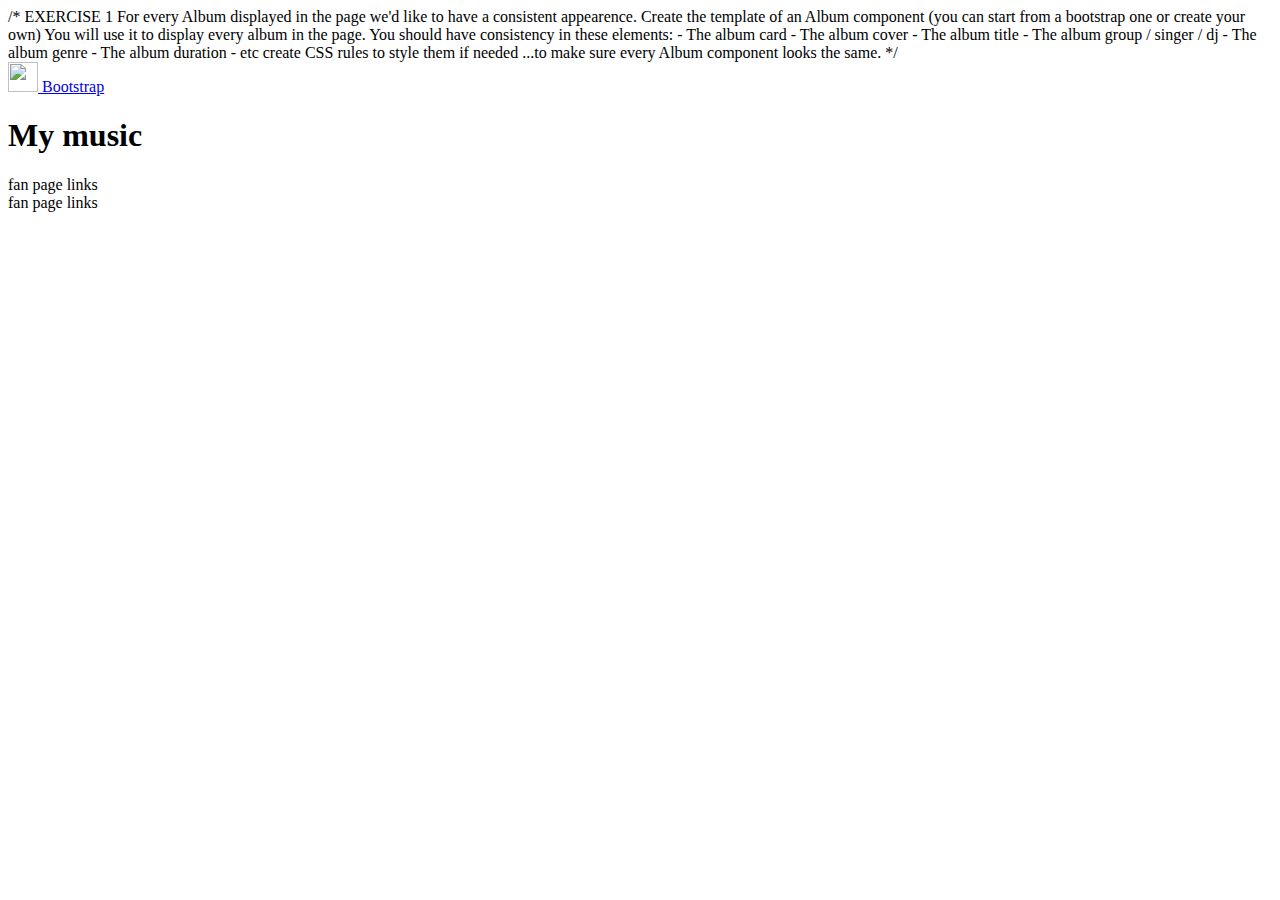
==== index1.html @ 9f3e7ca4 "js M2D2" ====
<!doctype html>
<html lang="en">

<head>
    <!-- Required meta tags -->
    <meta charset="utf-8">
    <meta name="viewport" content="width=device-width, initial-scale=1, shrink-to-fit=no">

    <!-- Bootstrap CSS -->
    <link rel="stylesheet" href="https://cdn.jsdelivr.net/npm/bootstrap@4.6.1/dist/css/bootstrap.min.css"
        integrity="sha384-zCbKRCUGaJDkqS1kPbPd7TveP5iyJE0EjAuZQTgFLD2ylzuqKfdKlfG/eSrtxUkn" crossorigin="anonymous">

    <title>Music for life</title>
    /* EXERCISE 1
    For every Album displayed in the page we'd like to have a consistent appearence.
    Create the template of an Album component (you can start from a bootstrap one or create your own)
    You will use it to display every album in the page.

    You should have consistency in these elements:
    - The album card
    - The album cover
    - The album title
    - The album group / singer / dj
    - The album genre
    - The album duration
    - etc

    create CSS rules to style them if needed
    ...to make sure every Album component looks the same.
    */
</head>

<body>
    <!-- EXERCISE 2 
            Implement a navigation bar using the bootstrap component
            This navigation bar must link every section in your page.
        -->
    <nav class="navbar navbar-light bg-light">
        <a class="navbar-brand" href="#">
            <img src="/docs/4.6/assets/brand/bootstrap-solid.svg" width="30" height="30"
                class="d-inline-block align-top" alt="">
            Bootstrap
        </a>
    </nav>
    <h1> My music </h1>
    <!-- EXERCISE 3
            Create a responsive section for your favourite albums.
            In this section you should have:
            - 4 albums per row when the screen is very large
            - 3 albums per row when you are on a tablet (or a smaller viewport)
            - 2 albums per row when you are on a small screen
        -->

    <!-- EXERCISE 4
            Create a section for the album reviews.
            Pick one of your favourite albums, and create a section with:
            - Cover Image
            - Title
            - Band
            - Duration
            - Genre
            - Tracklist
            - ... And whatever you think it's interesting about it!
        -->

    <!-- EXERCISE 5
            Worst album list! Choose the albums you dislike or some you think are overrated and list it
            in this "hall of shame" chart! 
        -->

    <!-- EXERCISE 6
            Do you have any musician / band you admire or you are a fan of?
            This section is dedicated to him / her / them!
            Feel free to experiment in this part of the page.
        -->

    <!-- EXERCISE 7
            Just covers!
            Create a tapestry of album pictures. Every album picture must be "squared" (use CSS to achieve that).
            Put at least 20 covers (also repeated) to have a nice tapestry effect and see how Bootstrap handles it.
        -->
    <!-- EXERCISE 8
            Implement a footer with some information / social links.
        -->
    <div>
        <footer>
            <div>fan page links</div>
        </footer>
    </div>



    <!-- ############ EXTRA:
        EXERCISE 9
            Create an album details area which will be toggled on and off by clicking on the album image.
        -->

    <!-- EXERCISE 10
            Add a button to each section. By clicking on it the section body appears (if hidden) or disappears (if visible).
            (hint: look for a boostrap component that can handle the job for you. You can always rely on DOM manipulation if you can't find it)
        -->

    <!--
         EXERCISE 11
            Add in the footer the number of how many ALBUMS are present on the page. 
            Create the JavaScript logic that runs when the page finished loading and 
            counts the albums and applies the number in the area of the footer you've previously decided.
        -->

    <script src="https://cdn.jsdelivr.net/npm/jquery@3.5.1/dist/jquery.slim.min.js"
        integrity="sha384-DfXdz2htPH0lsSSs5nCTpuj/zy4C+OGpamoFVy38MVBnE+IbbVYUew+OrCXaRkfj"
        crossorigin="anonymous"></script>
    <script src="https://cdn.jsdelivr.net/npm/bootstrap@4.6.1/dist/js/bootstrap.bundle.min.js"
        integrity="sha384-fQybjgWLrvvRgtW6bFlB7jaZrFsaBXjsOMm/tB9LTS58ONXgqbR9W8oWht/amnpF"
        crossorigin="anonymous"></script>
    <!-- EXERCISE 8
            Implement a footer with some information / social links.
        -->
    <div>
        <footer>
            <div>fan page links</div>
        </footer>
    </div>
</body>

</html>
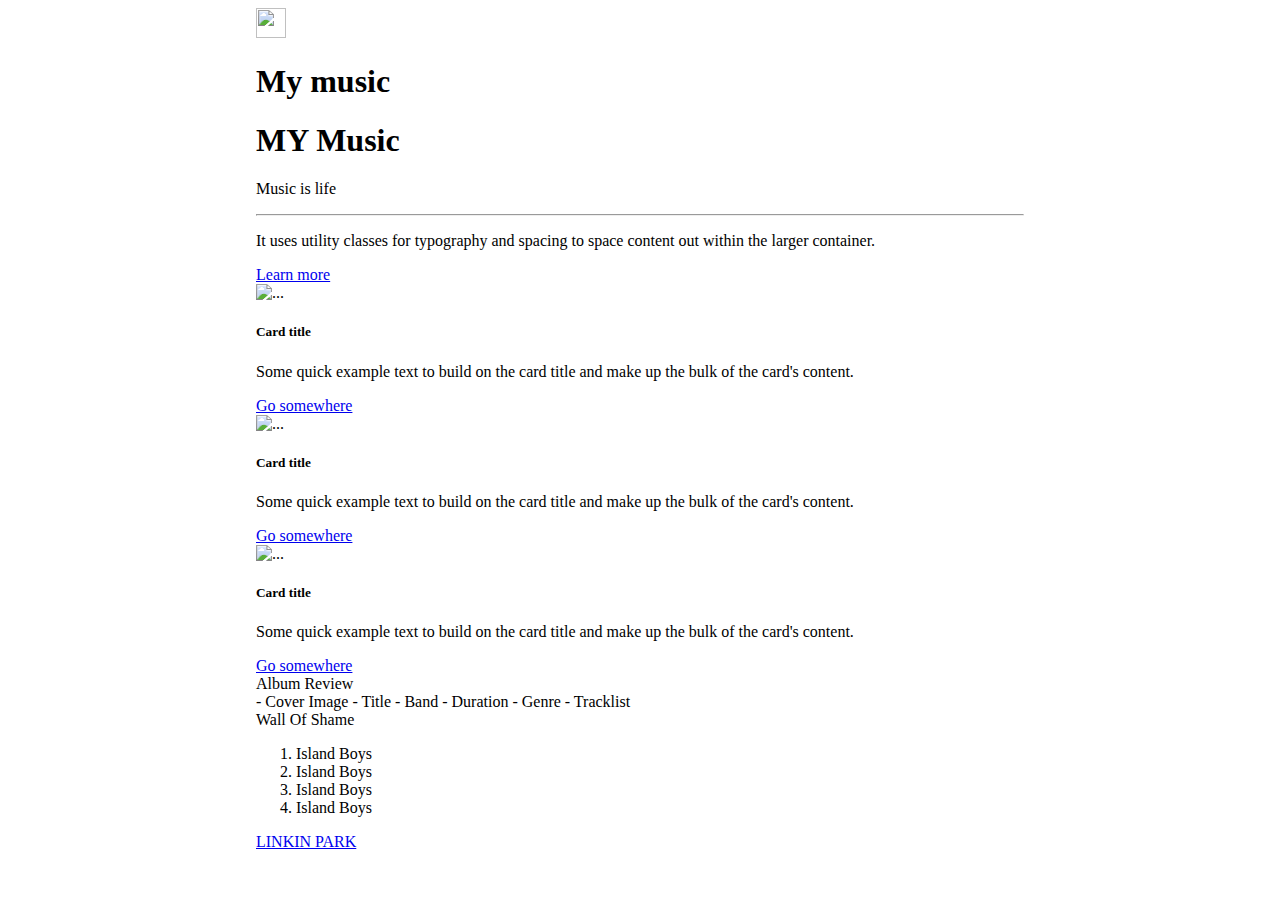
==== commit b31759b3: "M1D2 music challenge" ====
--- a/index1.html
+++ b/index1.html
@@ -9,25 +9,33 @@
     <!-- Bootstrap CSS -->
     <link rel="stylesheet" href="https://cdn.jsdelivr.net/npm/bootstrap@4.6.1/dist/css/bootstrap.min.css"
         integrity="sha384-zCbKRCUGaJDkqS1kPbPd7TveP5iyJE0EjAuZQTgFLD2ylzuqKfdKlfG/eSrtxUkn" crossorigin="anonymous">
-
+    <link rel="stylesheet" href="styles.css">
     <title>Music for life</title>
-    /* EXERCISE 1
-    For every Album displayed in the page we'd like to have a consistent appearence.
-    Create the template of an Album component (you can start from a bootstrap one or create your own)
-    You will use it to display every album in the page.
-
-    You should have consistency in these elements:
-    - The album card
-    - The album cover
-    - The album title
-    - The album group / singer / dj
-    - The album genre
-    - The album duration
-    - etc
-
-    create CSS rules to style them if needed
-    ...to make sure every Album component looks the same.
-    */
+    <style>
+        body {
+            margin-left: 20%;
+            margin-right: 20%;
+        }
+
+        /* EXERCISE 1
+            For every Album displayed in the page we'd like to have a consistent appearence.
+            Create the template of an Album component (you can start from a bootstrap one or create your own)
+            You will use it to display every album in the page.
+            
+            You should have consistency in these elements:
+            - The album card
+            - The album cover
+            - The album title
+            - The album group / singer / dj
+            - The album genre
+            - The album duration
+            - etc
+
+            create CSS rules to style them if needed
+            ...to make sure every Album component looks the same.
+         */
+    </style>
+
 </head>
 
 <body>
@@ -37,12 +45,80 @@
         -->
     <nav class="navbar navbar-light bg-light">
         <a class="navbar-brand" href="#">
-            <img src="/docs/4.6/assets/brand/bootstrap-solid.svg" width="30" height="30"
-                class="d-inline-block align-top" alt="">
-            Bootstrap
+            <img src="https://getbootstrap.com/docs/4.6/assets/brand/bootstrap-solid.svg/docs/4.6/assets/brand/bootstrap-solid.svg"
+                width="30" height="30" alt="">
         </a>
     </nav>
+
+
+
     <h1> My music </h1>
+
+    <div class="jumbotron-container">
+        <div class="jumbotron">
+            <h1 class="display-4">MY Music</h1>
+            <p class="lead"> Music is life</p>
+            <hr class="my-4">
+            <p>It uses utility classes for typography and spacing to space content out within the larger container.</p>
+            <a class="btn btn-primary btn-lg" href="#" role="button">Learn more</a>
+        </div>
+    </div>
+
+    <div>
+        <div class="row my-3">
+            <div class="col-12 col-md-4">
+                <div class="card">
+                    <img src="https://picsum.photos/200" class="card-img-top" alt="...">
+                    <div class="card-body">
+                        <h5 class="card-title">Card title</h5>
+                        <p class="card-text">Some quick example text to build on the card title and make up the bulk of
+                            the
+                            card's
+                            content.</p>
+                        <a href="#" class="btn btn-primary">Go somewhere</a>
+                    </div>
+                </div>
+            </div>
+        </div>
+    </div>
+    <div>
+
+        <div class="col-12 col-md-4">
+            <div class="card">
+                <img src="https://picsum.photos/200" class="card-img-top" alt="...">
+                <div class="card-body">
+                    <h5 class="card-title">Card title</h5>
+                    <p class="card-text">Some quick example text to build on the card title and make up the bulk of
+                        the
+                        card's
+                        content.</p>
+                    <a href="#" class="btn btn-primary">Go somewhere</a>
+                </div>
+            </div>
+        </div>
+
+    </div>
+    <div>
+
+        <div class="col-12 col-md-4">
+            <div class="card">
+                <img src="https://picsum.photos/200" class="card-img-top" alt="...">
+                <div class="card-body">
+                    <h5 class="card-title">Card title</h5>
+                    <p class="card-text">Some quick example text to build on the card title and make up the bulk of
+                        the
+                        card's
+                        content.</p>
+                    <a href="#" class="btn btn-primary">Go somewhere</a>
+                </div>
+            </div>
+        </div>
+
+    </div>
+
+
+
+
     <!-- EXERCISE 3
             Create a responsive section for your favourite albums.
             In this section you should have:
@@ -62,12 +138,30 @@
             - Tracklist
             - ... And whatever you think it's interesting about it!
         -->
+    <div>Album Review</div>
+    <section>
+        <div>
+            - Cover Image
+            - Title
+            - Band
+            - Duration
+            - Genre
+            - Tracklist
+        </div>
+    </section>
 
     <!-- EXERCISE 5
             Worst album list! Choose the albums you dislike or some you think are overrated and list it
             in this "hall of shame" chart! 
         -->
-
+    <div>Wall Of Shame</div>
+    <ol>
+        <li>Island Boys</li>
+        <li>Island Boys</li>
+        <li>Island Boys</li>
+        <li>Island Boys</li>
+
+    </ol>
     <!-- EXERCISE 6
             Do you have any musician / band you admire or you are a fan of?
             This section is dedicated to him / her / them!
@@ -84,28 +178,14 @@
         -->
     <div>
         <footer>
-            <div>fan page links</div>
+            <a href="https://en.wikipedia.org/wiki/Linkin_Park"> LINKIN PARK</a>
+
         </footer>
     </div>
 
 
 
-    <!-- ############ EXTRA:
-        EXERCISE 9
-            Create an album details area which will be toggled on and off by clicking on the album image.
-        -->
-
-    <!-- EXERCISE 10
-            Add a button to each section. By clicking on it the section body appears (if hidden) or disappears (if visible).
-            (hint: look for a boostrap component that can handle the job for you. You can always rely on DOM manipulation if you can't find it)
-        -->
-
-    <!--
-         EXERCISE 11
-            Add in the footer the number of how many ALBUMS are present on the page. 
-            Create the JavaScript logic that runs when the page finished loading and 
-            counts the albums and applies the number in the area of the footer you've previously decided.
-        -->
+
 
     <script src="https://cdn.jsdelivr.net/npm/jquery@3.5.1/dist/jquery.slim.min.js"
         integrity="sha384-DfXdz2htPH0lsSSs5nCTpuj/zy4C+OGpamoFVy38MVBnE+IbbVYUew+OrCXaRkfj"
@@ -113,14 +193,24 @@
     <script src="https://cdn.jsdelivr.net/npm/bootstrap@4.6.1/dist/js/bootstrap.bundle.min.js"
         integrity="sha384-fQybjgWLrvvRgtW6bFlB7jaZrFsaBXjsOMm/tB9LTS58ONXgqbR9W8oWht/amnpF"
         crossorigin="anonymous"></script>
-    <!-- EXERCISE 8
-            Implement a footer with some information / social links.
-        -->
-    <div>
-        <footer>
-            <div>fan page links</div>
-        </footer>
-    </div>
+
+
 </body>
 
-</html>+</html>
+<!-- ############ EXTRA:
+        EXERCISE 9
+            Create an album details area which will be toggled on and off by clicking on the album image.
+        -->
+
+<!-- EXERCISE 10
+            Add a button to each section. By clicking on it the section body appears (if hidden) or disappears (if visible).
+            (hint: look for a boostrap component that can handle the job for you. You can always rely on DOM manipulation if you can't find it)
+        -->
+
+<!--
+         EXERCISE 11
+            Add in the footer the number of how many ALBUMS are present on the page. 
+            Create the JavaScript logic that runs when the page finished loading and 
+            counts the albums and applies the number in the area of the footer you've previously decided.
+        -->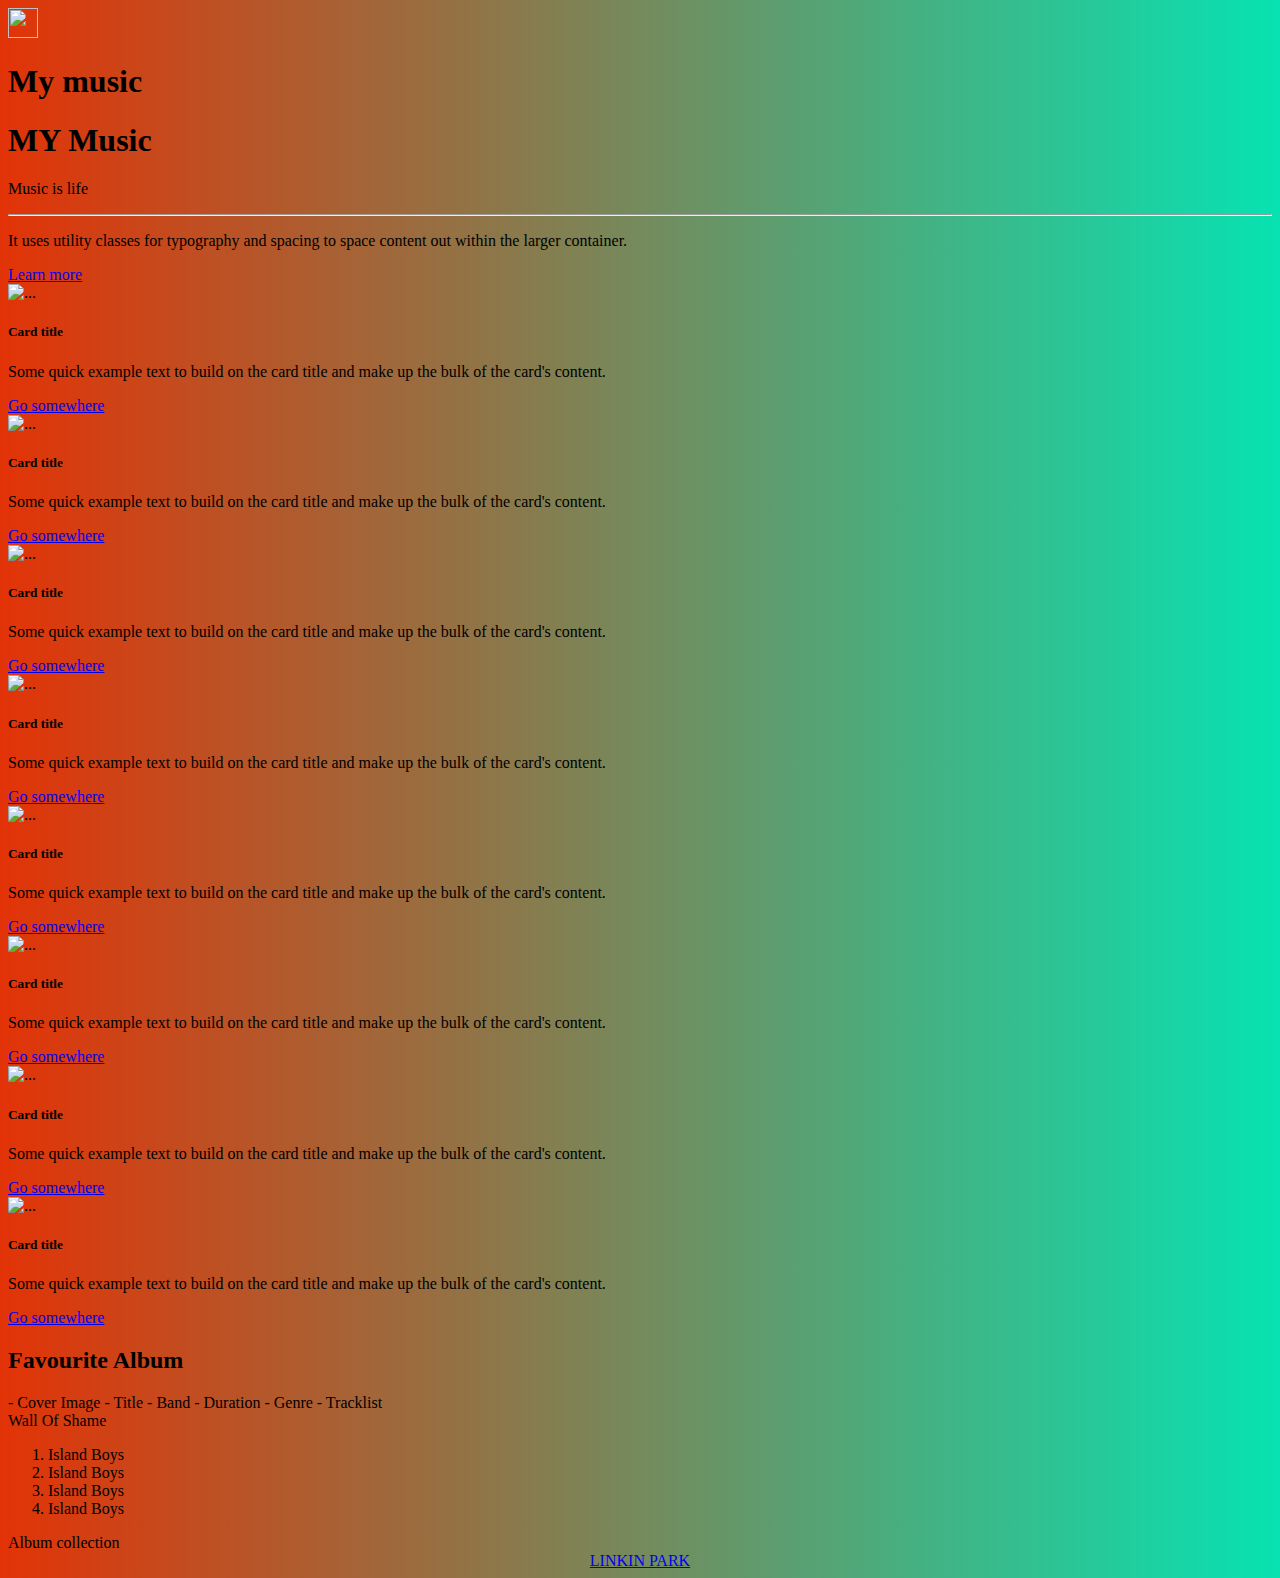
==== commit fa591d59: "M1D2 homework" ====
--- a/index1.html
+++ b/index1.html
@@ -10,31 +10,9 @@
     <link rel="stylesheet" href="https://cdn.jsdelivr.net/npm/bootstrap@4.6.1/dist/css/bootstrap.min.css"
         integrity="sha384-zCbKRCUGaJDkqS1kPbPd7TveP5iyJE0EjAuZQTgFLD2ylzuqKfdKlfG/eSrtxUkn" crossorigin="anonymous">
     <link rel="stylesheet" href="styles.css">
+
     <title>Music for life</title>
-    <style>
-        body {
-            margin-left: 20%;
-            margin-right: 20%;
-        }
-
-        /* EXERCISE 1
-            For every Album displayed in the page we'd like to have a consistent appearence.
-            Create the template of an Album component (you can start from a bootstrap one or create your own)
-            You will use it to display every album in the page.
-            
-            You should have consistency in these elements:
-            - The album card
-            - The album cover
-            - The album title
-            - The album group / singer / dj
-            - The album genre
-            - The album duration
-            - etc
-
-            create CSS rules to style them if needed
-            ...to make sure every Album component looks the same.
-         */
-    </style>
+
 
 </head>
 
@@ -47,11 +25,16 @@
         <a class="navbar-brand" href="#">
             <img src="https://getbootstrap.com/docs/4.6/assets/brand/bootstrap-solid.svg/docs/4.6/assets/brand/bootstrap-solid.svg"
                 width="30" height="30" alt="">
+
         </a>
     </nav>
-
-
-
+    <!-- EXERCISE 3
+            Create a responsive section for your favourite albums.
+            In this section you should have:
+            - 4 albums per row when the screen is very large
+            - 3 albums per row when you are on a tablet (or a smaller viewport)
+            - 2 albums per row when you are on a small screen
+        -->
     <h1> My music </h1>
 
     <div class="jumbotron-container">
@@ -64,9 +47,109 @@
         </div>
     </div>
 
-    <div>
+    <div class="container">
         <div class="row my-3">
-            <div class="col-12 col-md-4">
+            <div class="col-sm-6 col-md-4 col-xl-3">
+                <div class="card">
+                    <img src="https://picsum.photos/200" class="card-img-top" alt="...">
+                    <div class="card-body">
+                        <h5 class="card-title">Card title</h5>
+                        <p class="card-text">Some quick example text to build on the card title and make up the bulk of
+                            the
+                            card's
+                            content.</p>
+                        <a href="#" class="btn btn-primary">Go somewhere</a>
+                    </div>
+                </div>
+            </div>
+
+            <div class="col-sm-6 col-md-4 col-xl-3">
+                <div class="card">
+                    <img src="https://picsum.photos/200" class="card-img-top" alt="...">
+                    <div class="card-body">
+                        <h5 class="card-title">Card title</h5>
+                        <p class="card-text">Some quick example text to build on the card title and make up the bulk of
+                            the
+                            card's
+                            content.</p>
+                        <a href="#" class="btn btn-primary">Go somewhere</a>
+                    </div>
+                </div>
+            </div>
+
+            <div class="col-sm-6 col-md-4 col-xl-3">
+                <div class="card">
+                    <img src="https://picsum.photos/200" class="card-img-top" alt="...">
+                    <div class="card-body">
+                        <h5 class="card-title">Card title</h5>
+                        <p class="card-text">Some quick example text to build on the card title and make up the bulk of
+                            the
+                            card's
+                            content.</p>
+                        <a href="#" class="btn btn-primary">Go somewhere</a>
+                    </div>
+                </div>
+            </div>
+
+            <div class="col-sm-6 col-md-4 col-xl-3">
+                <div class="card">
+                    <img src="https://picsum.photos/200" class="card-img-top" alt="...">
+                    <div class="card-body">
+                        <h5 class="card-title">Card title</h5>
+                        <p class="card-text">Some quick example text to build on the card title and make up the bulk of
+                            the
+                            card's
+                            content.</p>
+                        <a href="#" class="btn btn-primary">Go somewhere</a>
+                    </div>
+                </div>
+            </div>
+
+            <div class="col-sm-6 col-md-4 col-xl-3">
+                <div class="card">
+                    <img src="https://picsum.photos/200" class="card-img-top" alt="...">
+                    <div class="card-body">
+                        <h5 class="card-title">Card title</h5>
+                        <p class="card-text">Some quick example text to build on the card title and make up the bulk of
+                            the
+                            card's
+                            content.</p>
+                        <a href="#" class="btn btn-primary">Go somewhere</a>
+                    </div>
+                </div>
+            </div>
+
+
+            <div class="col-sm-6 col-md-4 col-xl-3">
+                <div class="card">
+                    <img src="https://picsum.photos/200" class="card-img-top" alt="...">
+                    <div class="card-body">
+                        <h5 class="card-title">Card title</h5>
+                        <p class="card-text">Some quick example text to build on the card title and make up the bulk of
+                            the
+                            card's
+                            content.</p>
+                        <a href="#" class="btn btn-primary">Go somewhere</a>
+                    </div>
+                </div>
+            </div>
+
+
+            <div class="col-sm-6 col-md-4 col-xl-3">
+                <div class="card">
+                    <img src="https://picsum.photos/200" class="card-img-top" alt="...">
+                    <div class="card-body">
+                        <h5 class="card-title">Card title</h5>
+                        <p class="card-text">Some quick example text to build on the card title and make up the bulk of
+                            the
+                            card's
+                            content.</p>
+                        <a href="#" class="btn btn-primary">Go somewhere</a>
+                    </div>
+                </div>
+            </div>
+
+            <div class="col-sm-6 col-md-4 col-xl-3">
                 <div class="card">
                     <img src="https://picsum.photos/200" class="card-img-top" alt="...">
                     <div class="card-body">
@@ -81,51 +164,10 @@
             </div>
         </div>
     </div>
-    <div>
-
-        <div class="col-12 col-md-4">
-            <div class="card">
-                <img src="https://picsum.photos/200" class="card-img-top" alt="...">
-                <div class="card-body">
-                    <h5 class="card-title">Card title</h5>
-                    <p class="card-text">Some quick example text to build on the card title and make up the bulk of
-                        the
-                        card's
-                        content.</p>
-                    <a href="#" class="btn btn-primary">Go somewhere</a>
-                </div>
-            </div>
-        </div>
-
-    </div>
-    <div>
-
-        <div class="col-12 col-md-4">
-            <div class="card">
-                <img src="https://picsum.photos/200" class="card-img-top" alt="...">
-                <div class="card-body">
-                    <h5 class="card-title">Card title</h5>
-                    <p class="card-text">Some quick example text to build on the card title and make up the bulk of
-                        the
-                        card's
-                        content.</p>
-                    <a href="#" class="btn btn-primary">Go somewhere</a>
-                </div>
-            </div>
-        </div>
-
-    </div>
-
-
-
-
-    <!-- EXERCISE 3
-            Create a responsive section for your favourite albums.
-            In this section you should have:
-            - 4 albums per row when the screen is very large
-            - 3 albums per row when you are on a tablet (or a smaller viewport)
-            - 2 albums per row when you are on a small screen
-        -->
+
+
+
+
 
     <!-- EXERCISE 4
             Create a section for the album reviews.
@@ -138,8 +180,9 @@
             - Tracklist
             - ... And whatever you think it's interesting about it!
         -->
-    <div>Album Review</div>
+
     <section>
+        <h2> Favourite Album</h2>
         <div>
             - Cover Image
             - Title
@@ -167,12 +210,16 @@
             This section is dedicated to him / her / them!
             Feel free to experiment in this part of the page.
         -->
+    <article>
+        <div><a href="https://en.wikipedia.org/wiki/Chester_Bennington"></a></div>
+    </article>
 
     <!-- EXERCISE 7
             Just covers!
             Create a tapestry of album pictures. Every album picture must be "squared" (use CSS to achieve that).
             Put at least 20 covers (also repeated) to have a nice tapestry effect and see how Bootstrap handles it.
         -->
+    <div>Album collection</div>
     <!-- EXERCISE 8
             Implement a footer with some information / social links.
         -->
--- a/styles.css
+++ b/styles.css
@@ -0,0 +1,7 @@
+body {
+    background-image: linear-gradient(90deg,rgb(226, 51, 7),rgb(7, 226, 178));
+}
+footer{
+  
+    text-align: center;
+}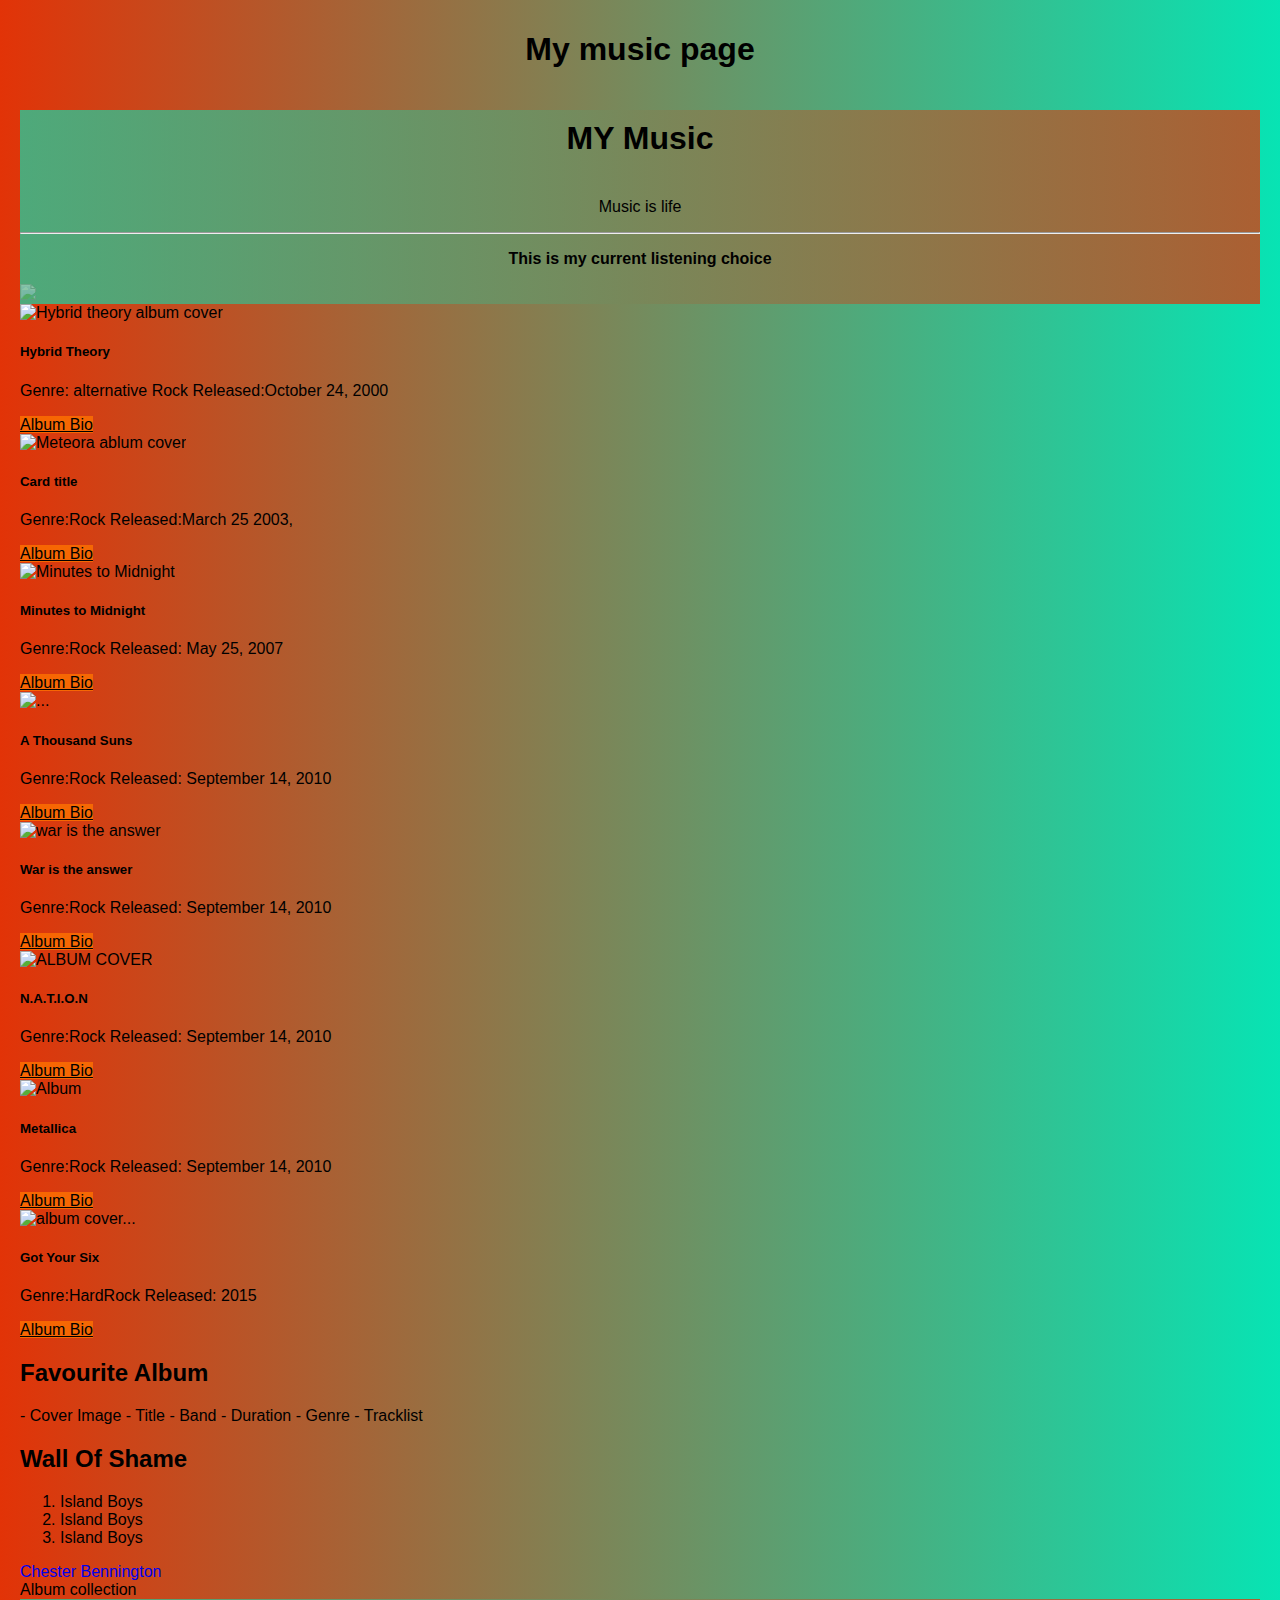
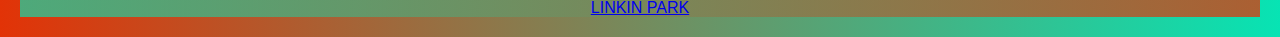
==== commit 1bf5d160: "M1 D2 css and bootstrap" ====
--- a/index1.html
+++ b/index1.html
@@ -9,6 +9,7 @@
     <!-- Bootstrap CSS -->
     <link rel="stylesheet" href="https://cdn.jsdelivr.net/npm/bootstrap@4.6.1/dist/css/bootstrap.min.css"
         integrity="sha384-zCbKRCUGaJDkqS1kPbPd7TveP5iyJE0EjAuZQTgFLD2ylzuqKfdKlfG/eSrtxUkn" crossorigin="anonymous">
+
     <link rel="stylesheet" href="styles.css">
 
     <title>Music for life</title>
@@ -21,13 +22,7 @@
             Implement a navigation bar using the bootstrap component
             This navigation bar must link every section in your page.
         -->
-    <nav class="navbar navbar-light bg-light">
-        <a class="navbar-brand" href="#">
-            <img src="https://getbootstrap.com/docs/4.6/assets/brand/bootstrap-solid.svg/docs/4.6/assets/brand/bootstrap-solid.svg"
-                width="30" height="30" alt="">
-
-        </a>
-    </nav>
+
     <!-- EXERCISE 3
             Create a responsive section for your favourite albums.
             In this section you should have:
@@ -35,15 +30,17 @@
             - 3 albums per row when you are on a tablet (or a smaller viewport)
             - 2 albums per row when you are on a small screen
         -->
-    <h1> My music </h1>
-
-    <div class="jumbotron-container">
+    <h1 class="page-title"> My music page </h1>
+
+    <div>
         <div class="jumbotron">
             <h1 class="display-4">MY Music</h1>
             <p class="lead"> Music is life</p>
             <hr class="my-4">
-            <p>It uses utility classes for typography and spacing to space content out within the larger container.</p>
-            <a class="btn btn-primary btn-lg" href="#" role="button">Learn more</a>
+            <p><strong>This is my current listening choice</strong></p>
+            <img class="jumbo-backgroun-image"
+                src="https://images.kerrangcdn.com/images/LinkinParkAlbumCovers.jpg?auto=compress&fit=max&w=1200">
+            <!-- <a class="btn btn-primary btn-lg" href="#" role="button">Learn more</a>-->
         </div>
     </div>
 
@@ -51,114 +48,104 @@
         <div class="row my-3">
             <div class="col-sm-6 col-md-4 col-xl-3">
                 <div class="card">
-                    <img src="https://picsum.photos/200" class="card-img-top" alt="...">
+                    <img src="https://upload.wikimedia.org/wikipedia/en/2/2a/Linkin_Park_Hybrid_Theory_Album_Cover.jpg"
+                        class="card-img-top" alt="Hybrid theory album cover">
+                    <div class="card-body">
+                        <h5 class="card-title">Hybrid Theory</h5>
+                        <p class="card-text">Genre: alternative Rock
+                            Released:October 24,
+                            2000</p>
+                        <a href="https://en.wikipedia.org/wiki/Hybrid_Theory" class="btn btn-primary">Album Bio</a>
+                    </div>
+                </div>
+            </div>
+
+            <div class="col-sm-6 col-md-4 col-xl-3">
+                <div class="card">
+                    <img src="https://upload.wikimedia.org/wikipedia/en/thumb/0/0c/Linkin_Park_Meteora_Album_Cover.jpg/220px-Linkin_Park_Meteora_Album_Cover.jpg"
+                        class="card-img-top" alt="Meteora ablum cover">
                     <div class="card-body">
                         <h5 class="card-title">Card title</h5>
-                        <p class="card-text">Some quick example text to build on the card title and make up the bulk of
-                            the
-                            card's
-                            content.</p>
-                        <a href="#" class="btn btn-primary">Go somewhere</a>
-                    </div>
-                </div>
-            </div>
-
-            <div class="col-sm-6 col-md-4 col-xl-3">
-                <div class="card">
-                    <img src="https://picsum.photos/200" class="card-img-top" alt="...">
-                    <div class="card-body">
-                        <h5 class="card-title">Card title</h5>
-                        <p class="card-text">Some quick example text to build on the card title and make up the bulk of
-                            the
-                            card's
-                            content.</p>
-                        <a href="#" class="btn btn-primary">Go somewhere</a>
-                    </div>
-                </div>
-            </div>
-
-            <div class="col-sm-6 col-md-4 col-xl-3">
-                <div class="card">
-                    <img src="https://picsum.photos/200" class="card-img-top" alt="...">
-                    <div class="card-body">
-                        <h5 class="card-title">Card title</h5>
-                        <p class="card-text">Some quick example text to build on the card title and make up the bulk of
-                            the
-                            card's
-                            content.</p>
-                        <a href="#" class="btn btn-primary">Go somewhere</a>
-                    </div>
-                </div>
-            </div>
-
-            <div class="col-sm-6 col-md-4 col-xl-3">
-                <div class="card">
-                    <img src="https://picsum.photos/200" class="card-img-top" alt="...">
-                    <div class="card-body">
-                        <h5 class="card-title">Card title</h5>
-                        <p class="card-text">Some quick example text to build on the card title and make up the bulk of
-                            the
-                            card's
-                            content.</p>
-                        <a href="#" class="btn btn-primary">Go somewhere</a>
-                    </div>
-                </div>
-            </div>
-
-            <div class="col-sm-6 col-md-4 col-xl-3">
-                <div class="card">
-                    <img src="https://picsum.photos/200" class="card-img-top" alt="...">
-                    <div class="card-body">
-                        <h5 class="card-title">Card title</h5>
-                        <p class="card-text">Some quick example text to build on the card title and make up the bulk of
-                            the
-                            card's
-                            content.</p>
-                        <a href="#" class="btn btn-primary">Go somewhere</a>
-                    </div>
-                </div>
-            </div>
-
-
-            <div class="col-sm-6 col-md-4 col-xl-3">
-                <div class="card">
-                    <img src="https://picsum.photos/200" class="card-img-top" alt="...">
-                    <div class="card-body">
-                        <h5 class="card-title">Card title</h5>
-                        <p class="card-text">Some quick example text to build on the card title and make up the bulk of
-                            the
-                            card's
-                            content.</p>
-                        <a href="#" class="btn btn-primary">Go somewhere</a>
-                    </div>
-                </div>
-            </div>
-
-
-            <div class="col-sm-6 col-md-4 col-xl-3">
-                <div class="card">
-                    <img src="https://picsum.photos/200" class="card-img-top" alt="...">
-                    <div class="card-body">
-                        <h5 class="card-title">Card title</h5>
-                        <p class="card-text">Some quick example text to build on the card title and make up the bulk of
-                            the
-                            card's
-                            content.</p>
-                        <a href="#" class="btn btn-primary">Go somewhere</a>
-                    </div>
-                </div>
-            </div>
-
-            <div class="col-sm-6 col-md-4 col-xl-3">
-                <div class="card">
-                    <img src="https://picsum.photos/200" class="card-img-top" alt="...">
-                    <div class="card-body">
-                        <h5 class="card-title">Card title</h5>
-                        <p class="card-text">Some quick example text to build on the card title and make up the bulk of
-                            the
-                            card's
-                            content.</p>
-                        <a href="#" class="btn btn-primary">Go somewhere</a>
+                        <p class="card-text">Genre:Rock
+                            Released:March 25 2003,</p>
+                        <a href="https://en.wikipedia.org/wiki/Meteora_(album)" class="btn btn-primary">Album Bio</a>
+                    </div>
+                </div>
+            </div>
+
+            <div class="col-sm-6 col-md-4 col-xl-3">
+                <div class="card">
+                    <img src="https://upload.wikimedia.org/wikipedia/en/7/7a/Minutes_to_Midnight_cover.jpg"
+                        class="card-img-top" alt="Minutes to Midnight">
+                    <div class="card-body">
+                        <h5 class="card-title">Minutes to Midnight</h5>
+                        <p class="card-text">Genre:Rock Released: May 25, 2007
+                        </p>
+                        <a href="https://en.wikipedia.org/wiki/Minutes_to_Midnight_(Linkin_Park_album)"
+                            class="btn btn-primary">Album Bio</a>
+                    </div>
+                </div>
+            </div>
+
+            <div class="col-sm-6 col-md-4 col-xl-3">
+                <div class="card">
+                    <img src="https://upload.wikimedia.org/wikipedia/en/a/af/A_Thousand_Suns_Cover2.jpg"
+                        class="card-img-top" alt="...">
+                    <div class="card-body">
+                        <h5 class="card-title">A Thousand Suns</h5>
+                        <p class="card-text">Genre:Rock Released: September 14, 2010</p>
+                        <a href="#" class="btn btn-primary">Album Bio</a>
+                    </div>
+                </div>
+            </div>
+
+            <div class="col-sm-6 col-md-4 col-xl-3">
+                <div class="card">
+                    <img src="https://upload.wikimedia.org/wikipedia/en/2/27/War_is_the_Answer_Album_Art.JPG"
+                        class="card-img-top" alt="war is the answer">
+                    <div class="card-body">
+                        <h5 class="card-title">War is the answer</h5>
+                        <p class="card-text">Genre:Rock Released: September 14, 2010</p>
+                        <a href="#" class="btn btn-primary">Album Bio</a>
+                    </div>
+                </div>
+            </div>
+
+
+            <div class="col-sm-6 col-md-4 col-xl-3">
+                <div class="card">
+                    <img src="https://upload.wikimedia.org/wikipedia/en/3/3a/Bad_Wolves_-_Nation.png"
+                        class="card-img-top" alt="ALBUM COVER">
+                    <div class="card-body">
+                        <h5 class="card-title">N.A.T.I.O.N</h5>
+                        <p class="card-text">Genre:Rock Released: September 14, 2010</p>
+                        <a href="https://en.wikipedia.org/wiki/N.A.T.I.O.N." class="btn btn-primary">Album Bio</a>
+                    </div>
+                </div>
+            </div>
+
+
+            <div class="col-sm-6 col-md-4 col-xl-3">
+                <div class="card">
+                    <img src="https://upload.wikimedia.org/wikipedia/en/2/2c/Metallica_-_Metallica_cover.jpg"
+                        class="card-img-top" alt=Album cover">
+                    <div class="card-body">
+                        <h5 class="card-title">Metallica</h5>
+                        <p class="card-text">Genre:Rock Released: September 14, 2010</p>
+                        <a href="https://metallica.com/releases/singles-eps/4293/enter-sandman"
+                            class="btn btn-primary">Album Bio</a>
+                    </div>
+                </div>
+            </div>
+
+            <div class="col-sm-6 col-md-4 col-xl-3">
+                <div class="card">
+                    <img src="https://upload.wikimedia.org/wikipedia/en/d/df/FFDPGotYourSix.png" class="card-img-top"
+                        alt="album cover...">
+                    <div class="card-body">
+                        <h5 class="card-title">Got Your Six</h5>
+                        <p class="card-text">Genre:HardRock Released: 2015</p>
+                        <a href="https://en.wikipedia.org/wiki/Got_Your_Six" class="btn btn-primary">Album Bio</a>
                     </div>
                 </div>
             </div>
@@ -197,9 +184,11 @@
             Worst album list! Choose the albums you dislike or some you think are overrated and list it
             in this "hall of shame" chart! 
         -->
-    <div>Wall Of Shame</div>
+    <div>
+        <h2>Wall Of Shame</h2>
+    </div>
+
     <ol>
-        <li>Island Boys</li>
         <li>Island Boys</li>
         <li>Island Boys</li>
         <li>Island Boys</li>
@@ -210,9 +199,9 @@
             This section is dedicated to him / her / them!
             Feel free to experiment in this part of the page.
         -->
-    <article>
-        <div><a href="https://en.wikipedia.org/wiki/Chester_Bennington"></a></div>
-    </article>
+    <section>
+        <div><a class="tribute" href="https://en.wikipedia.org/wiki/Chester_Bennington"> Chester Bennington</a></div>
+    </section>
 
     <!-- EXERCISE 7
             Just covers!
@@ -226,13 +215,8 @@
     <div>
         <footer>
             <a href="https://en.wikipedia.org/wiki/Linkin_Park"> LINKIN PARK</a>
-
         </footer>
     </div>
-
-
-
-
 
     <script src="https://cdn.jsdelivr.net/npm/jquery@3.5.1/dist/jquery.slim.min.js"
         integrity="sha384-DfXdz2htPH0lsSSs5nCTpuj/zy4C+OGpamoFVy38MVBnE+IbbVYUew+OrCXaRkfj"
@@ -240,8 +224,6 @@
     <script src="https://cdn.jsdelivr.net/npm/bootstrap@4.6.1/dist/js/bootstrap.bundle.min.js"
         integrity="sha384-fQybjgWLrvvRgtW6bFlB7jaZrFsaBXjsOMm/tB9LTS58ONXgqbR9W8oWht/amnpF"
         crossorigin="anonymous"></script>
-
-
 </body>
 
 </html>
--- a/styles.css
+++ b/styles.css
@@ -1,7 +1,48 @@
-body {
-    background-image: linear-gradient(90deg,rgb(226, 51, 7),rgb(7, 226, 178));
+body { 
+    font-family:Arial, Helvetica, sans-serif;
+    margin: 20px;
+ background-image: linear-gradient(90deg,rgb(226, 51, 7),hsl(167, 94%, 46%));
+}
+h1 {
+    text-align: center;
+    padding-top: 10px ;
+    padding-bottom: 20px;
+    font-family: 'Franklin Gothic Medium', 'Arial Narrow', Arial, sans-serif;
+}
+.page-title{
+    font-size: 2rem;
 }
 footer{
-  
+    background-image: linear-gradient(90deg,rgba(7, 226, 178, 0.671),rgba(226, 51, 7, 0.747));
     text-align: center;
+    margin-bottom: 20px;
+}
+.jumbotron {
+    position: relative;
+    background-image: linear-gradient(90deg,rgba(7, 226, 178, 0.671),rgba(226, 51, 7, 0.747));   
+}
+.jumbotron p {
+    text-align: center;
+}
+
+.jumbotron h1 {
+    text-align: center;
+
+}
+.jumbo-backgroun-image{
+    opacity: 35%;
+   padding-right: 20px;
+
+}
+.tribute{
+    text-align: center;
+    text-decoration: solid;
+}
+.jumbotron p h1 {
+    position:absolute
+}
+.card a{
+    background-color: rgba(255, 115, 0, 0.781);
+    border-color: black;
+    color: black;
 }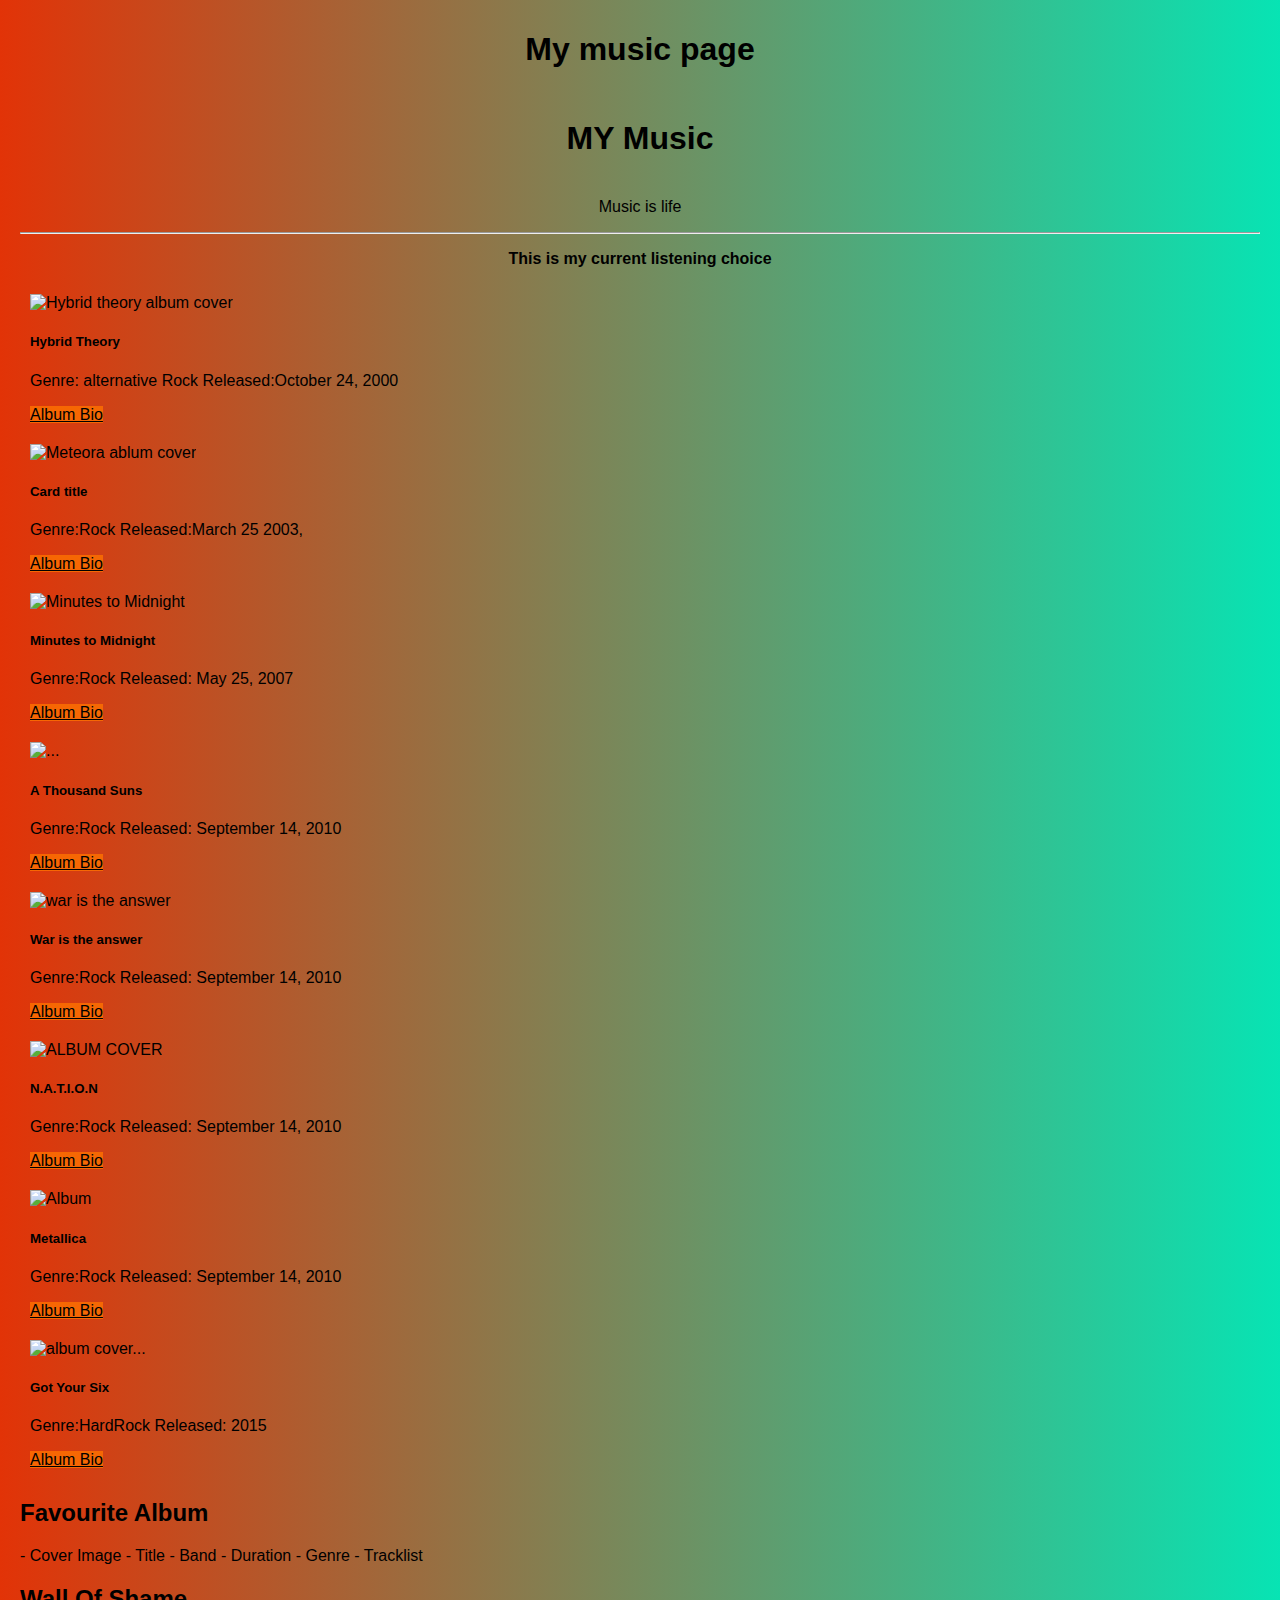
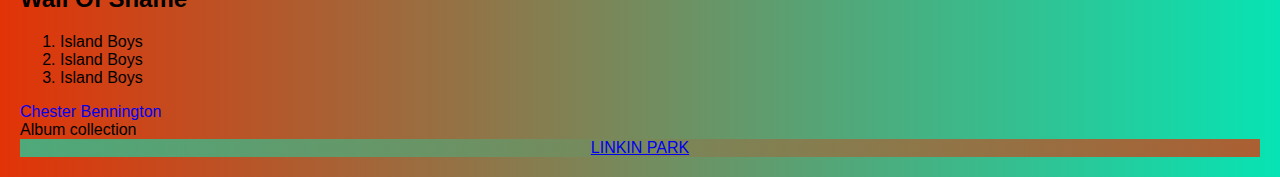
==== commit cf73d3d8: "jumbotron  image" ====
--- a/index1.html
+++ b/index1.html
@@ -38,8 +38,7 @@
             <p class="lead"> Music is life</p>
             <hr class="my-4">
             <p><strong>This is my current listening choice</strong></p>
-            <img class="jumbo-backgroun-image"
-                src="https://images.kerrangcdn.com/images/LinkinParkAlbumCovers.jpg?auto=compress&fit=max&w=1200">
+
             <!-- <a class="btn btn-primary btn-lg" href="#" role="button">Learn more</a>-->
         </div>
     </div>
--- a/styles.css
+++ b/styles.css
@@ -18,14 +18,16 @@
     margin-bottom: 20px;
 }
 .jumbotron {
-    position: relative;
-    background-image: linear-gradient(90deg,rgba(7, 226, 178, 0.671),rgba(226, 51, 7, 0.747));   
+    background-image: url(https://images.kerrangcdn.com/images/LinkinParkAlbumCovers.jpg?auto=compress&fit=max&w=1200);
+     
 }
-.jumbotron p {
+.jumbotron p h1 {
     text-align: center;
+    position:absolute;
+    font-size: 2.5em;
 }
 
-.jumbotron h1 {
+.jumbotron  {
     text-align: center;
 
 }
@@ -38,8 +40,10 @@
     text-align: center;
     text-decoration: solid;
 }
-.jumbotron p h1 {
-    position:absolute
+
+
+.card {
+    padding: 10px;
 }
 .card a{
     background-color: rgba(255, 115, 0, 0.781);
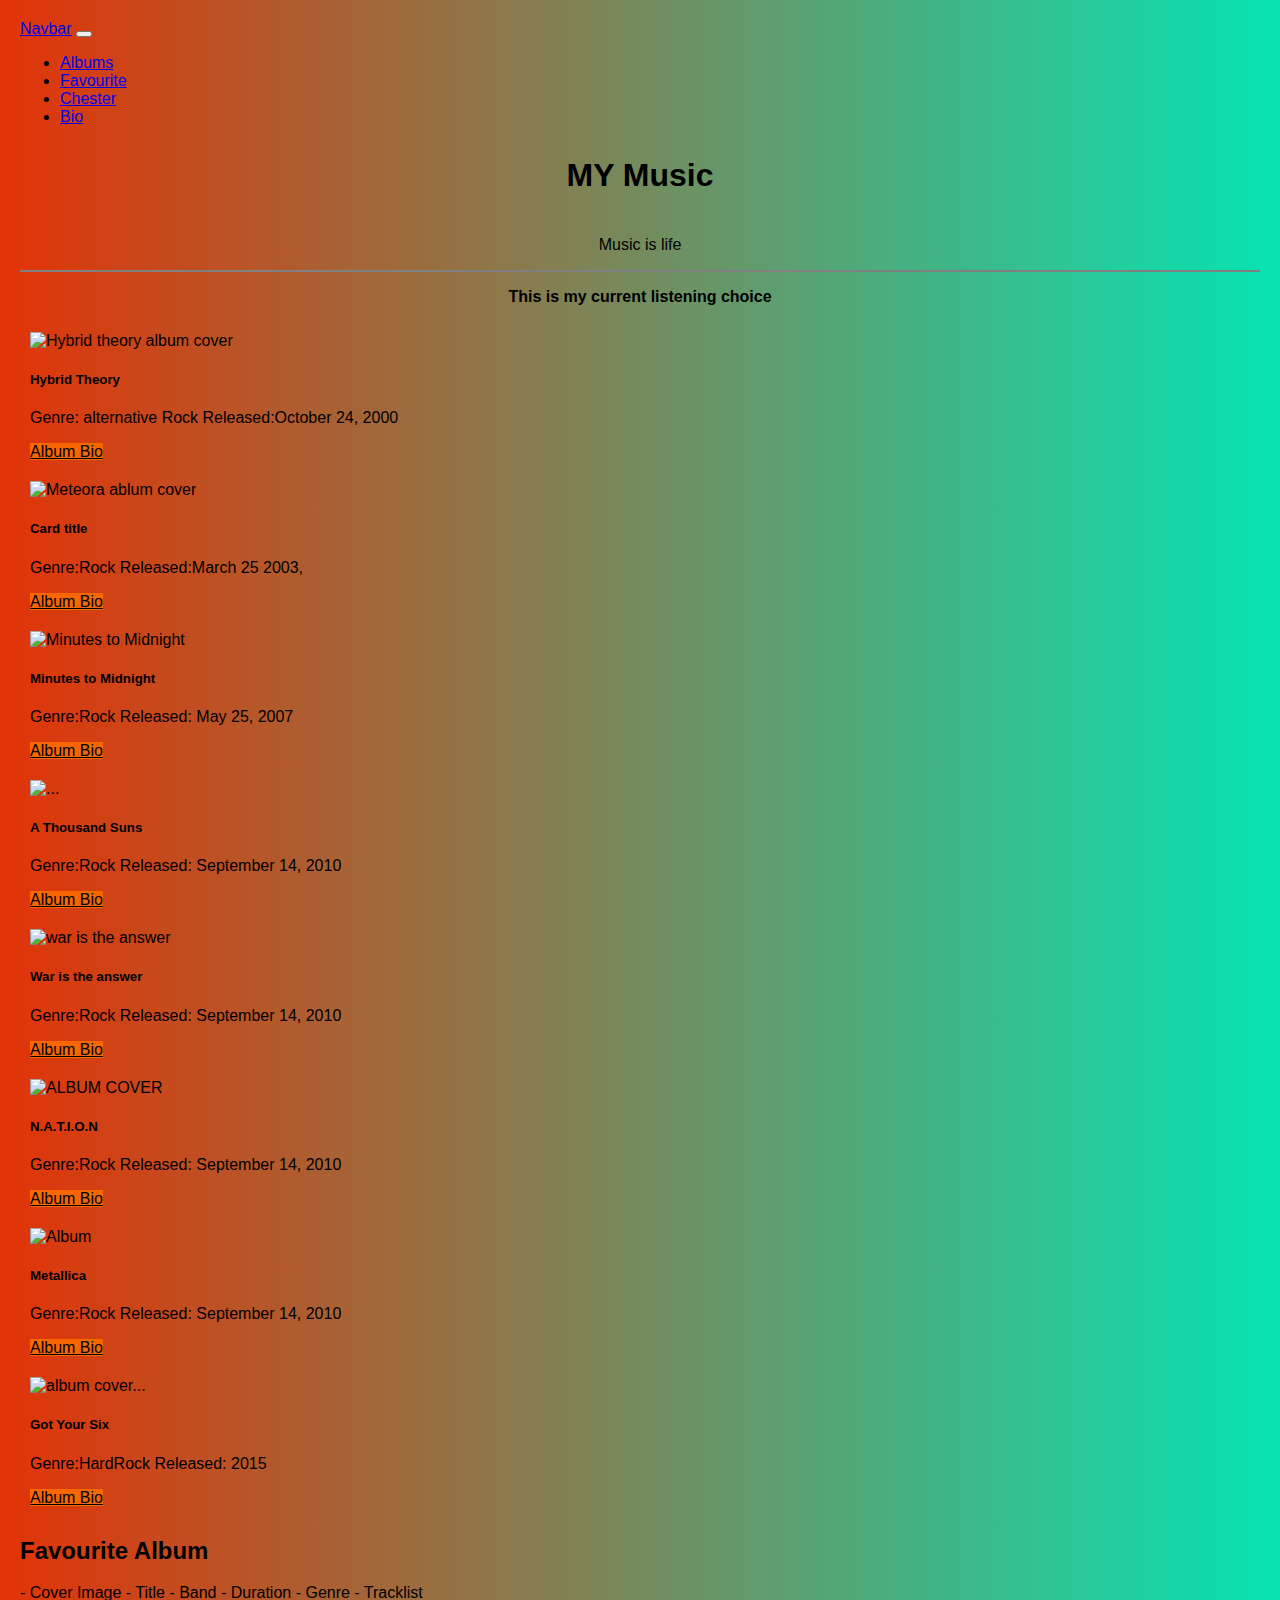
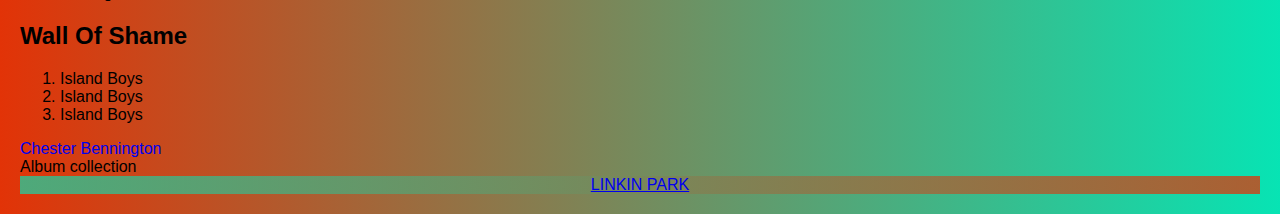
==== commit e5023103: "updated" ====
--- a/index1.html
+++ b/index1.html
@@ -22,6 +22,30 @@
             Implement a navigation bar using the bootstrap component
             This navigation bar must link every section in your page.
         -->
+        <nav class="navbar navbar-expand-lg navbar-light bg-light">
+            <div class="container-fluid">
+              <a class="navbar-brand" href="#">Navbar</a>
+              <button class="navbar-toggler" type="button" data-bs-toggle="collapse" data-bs-target="#navbarNav" aria-controls="navbarNav" aria-expanded="false" aria-label="Toggle navigation">
+                <span class="navbar-toggler-icon"></span>
+              </button>
+              <div class="collapse navbar-collapse" id="navbarNav">
+                <ul class="navbar-nav">
+                  <li class="nav-item">
+                    <a class="nav-link active" aria-current="page" href="#">Albums</a>
+                  </li>
+                  <li class="nav-item">
+                    <a class="nav-link" href="#">Favourite</a>
+                  </li>
+                  <li class="nav-item">
+                    <a class="nav-link" href="#">Chester</a>
+                  </li>
+                  <li class="nav-item">
+                    <a class="nav-link"href="#bio">Bio</a>
+                  </li>
+                </ul>
+              </div>
+            </div>
+          </nav>
 
     <!-- EXERCISE 3
             Create a responsive section for your favourite albums.
@@ -30,14 +54,16 @@
             - 3 albums per row when you are on a tablet (or a smaller viewport)
             - 2 albums per row when you are on a small screen
         -->
-    <h1 class="page-title"> My music page </h1>
+  
 
     <div>
         <div class="jumbotron">
-            <h1 class="display-4">MY Music</h1>
-            <p class="lead"> Music is life</p>
-            <hr class="my-4">
+            <div class="container">
+             <h1 class="display-4">MY Music</h1>
+             <p class="lead"> Music is life</p>
+             <hr class="my-4" style="border:1px solid">
             <p><strong>This is my current listening choice</strong></p>
+        </div>
 
             <!-- <a class="btn btn-primary btn-lg" href="#" role="button">Learn more</a>-->
         </div>
@@ -211,9 +237,9 @@
     <!-- EXERCISE 8
             Implement a footer with some information / social links.
         -->
-    <div>
+    <div class="container">
         <footer>
-            <a href="https://en.wikipedia.org/wiki/Linkin_Park"> LINKIN PARK</a>
+            <a id="bio" href="https://en.wikipedia.org/wiki/Linkin_Park"> LINKIN PARK</a>
         </footer>
     </div>
 
@@ -223,6 +249,7 @@
     <script src="https://cdn.jsdelivr.net/npm/bootstrap@4.6.1/dist/js/bootstrap.bundle.min.js"
         integrity="sha384-fQybjgWLrvvRgtW6bFlB7jaZrFsaBXjsOMm/tB9LTS58ONXgqbR9W8oWht/amnpF"
         crossorigin="anonymous"></script>
+        <script src="index.js"></script>
 </body>
 
 </html>
